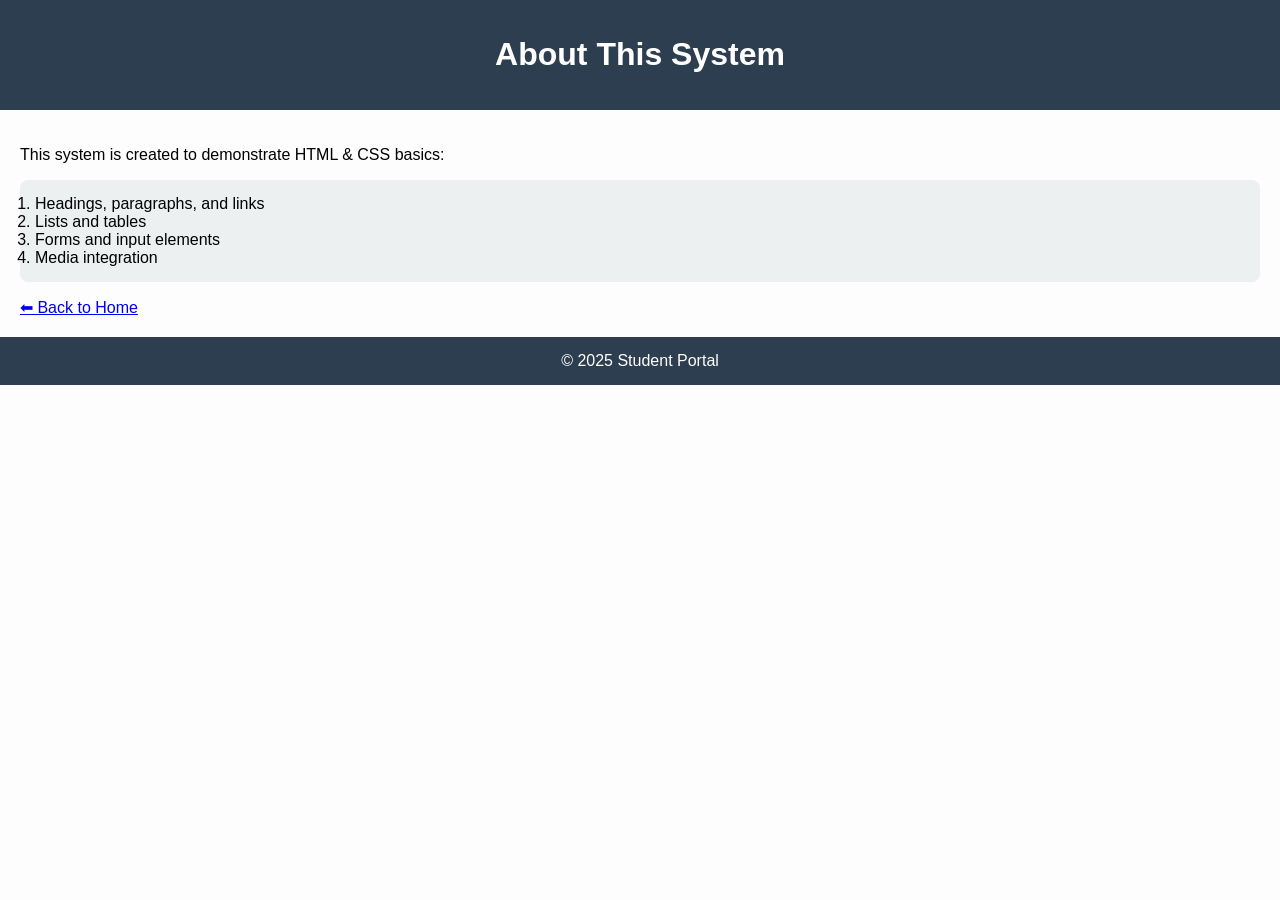
==== about.html @ 748e9fed "Commiting my first project" ====
<!DOCTYPE html>
<html lang="en">

<head>
    <meta charset="UTF-8">
    <title>About</title>
    <style>
        body {
            font-family: Arial, sans-serif;
            margin: 0;
            background: #fdfdfd;
        }

        header,
        footer {
            background: #2c3e50;
            color: white;
            text-align: center;
            padding: 15px;
        }

        main {
            padding: 20px;
        }

        ol {
            background: #ecf0f1;
            padding: 15px;
            border-radius: 8px;
        }
    </style>
</head>

<body>
    <header>
        <h1>About This System</h1>
    </header>
    <main>
        <p>This system is created to demonstrate HTML & CSS basics:</p>
        <ol>
            <li>Headings, paragraphs, and links</li>
            <li>Lists and tables</li>
            <li>Forms and input elements</li>
            <li>Media integration</li>
        </ol>
        <a href="index.html">⬅ Back to Home</a>
    </main>
    <footer>&copy; 2025 Student Portal</footer>
</body>

</html>
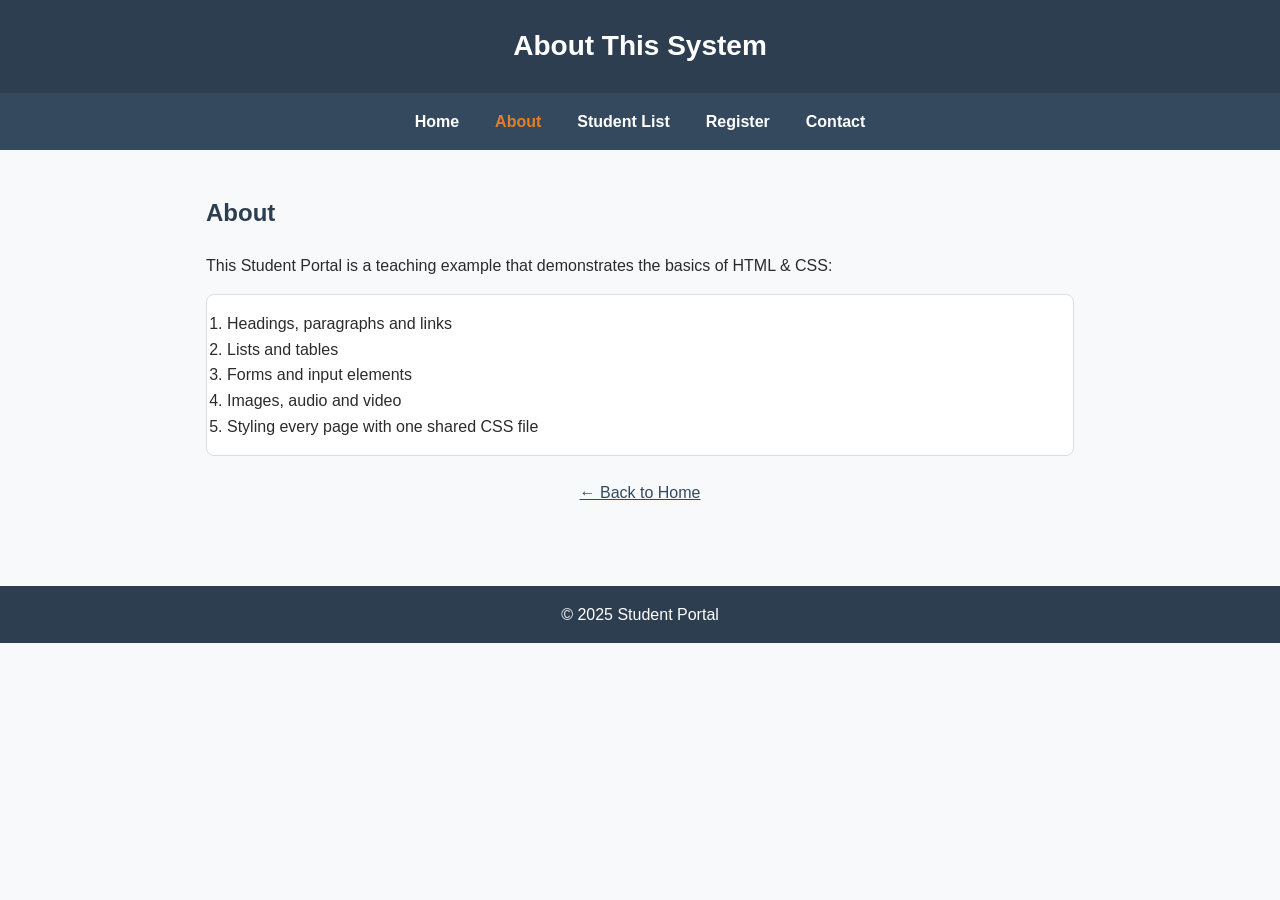
==== commit 1975a3b3: "improvise the website" ====
--- a/about.html
+++ b/about.html
@@ -1,51 +1,44 @@
 <!DOCTYPE html>
+<!-- about.html — describes what the project teaches -->
 <html lang="en">
 
 <head>
     <meta charset="UTF-8">
-    <title>About</title>
-    <style>
-        body {
-            font-family: Arial, sans-serif;
-            margin: 0;
-            background: #fdfdfd;
-        }
-
-        header,
-        footer {
-            background: #2c3e50;
-            color: white;
-            text-align: center;
-            padding: 15px;
-        }
-
-        main {
-            padding: 20px;
-        }
-
-        ol {
-            background: #ecf0f1;
-            padding: 15px;
-            border-radius: 8px;
-        }
-    </style>
+    <meta name="viewport" content="width=device-width, initial-scale=1.0">
+    <title>About · Student Portal</title>
+    <link rel="stylesheet" href="css/style.css">
 </head>
 
 <body>
     <header>
         <h1>About This System</h1>
     </header>
-    <main>
-        <p>This system is created to demonstrate HTML & CSS basics:</p>
-        <ol>
-            <li>Headings, paragraphs, and links</li>
+
+    <nav>
+        <a href="index.html">Home</a>
+        <a href="about.html" class="active">About</a>
+        <a href="students.html">Student List</a>
+        <a href="register/register.html">Register</a>
+        <a href="contact.html">Contact</a>
+    </nav>
+
+    <main class="container">
+        <h2>About</h2>
+        <p>This Student Portal is a teaching example that demonstrates the basics of HTML &amp; CSS:</p>
+
+        <!-- An ordered (numbered) list, styled as a card -->
+        <ol class="card">
+            <li>Headings, paragraphs and links</li>
             <li>Lists and tables</li>
             <li>Forms and input elements</li>
-            <li>Media integration</li>
+            <li>Images, audio and video</li>
+            <li>Styling every page with one shared CSS file</li>
         </ol>
-        <a href="index.html">⬅ Back to Home</a>
+
+        <a class="back-link" href="index.html">&larr; Back to Home</a>
     </main>
+
     <footer>&copy; 2025 Student Portal</footer>
 </body>
 
-</html>+</html>
--- a/css/style.css
+++ b/css/style.css
@@ -0,0 +1,159 @@
+/* ==============================================================
+   Student Portal — shared stylesheet
+   --------------------------------------------------------------
+   ONE file styles EVERY page. Change a colour or size here once
+   and all pages update together.
+
+   Each page loads it in the <head> with:
+       <link rel="stylesheet" href="css/style.css">
+   (pages inside a folder use "../css/style.css")
+   ============================================================== */
+
+/* --- 1. Colour palette (CSS variables) -----------------------
+   Define a colour once, then reuse it with  var(--name)         */
+:root {
+  --navy:       #2c3e50;   /* header, footer, buttons   */
+  --navy-dark:  #34495e;   /* nav bar and hovers        */
+  --page-bg:    #f7f9fb;   /* page background           */
+  --card-bg:    #ffffff;   /* boxes, tables, forms      */
+  --border:     #d9dee3;   /* borders and lines         */
+  --text:       #2b2b2b;   /* body text                 */
+  --accent:     #e67e22;   /* highlight / current page  */
+}
+
+/* --- 2. Base -------------------------------------------------
+   box-sizing makes an element's width include its padding and
+   border, which makes sizing much easier to predict.            */
+* { box-sizing: border-box; }
+
+body {
+  font-family: Arial, Helvetica, sans-serif;
+  margin: 0;
+  background: var(--page-bg);
+  color: var(--text);
+  line-height: 1.6;
+}
+
+/* --- 3. Header (the banner at the top) ----------------------- */
+header {
+  background: var(--navy);
+  color: #ffffff;
+  text-align: center;
+  padding: 24px 16px;
+}
+header h1 { margin: 0; font-size: 28px; }
+header p  { margin: 6px 0 0; opacity: 0.85; }
+
+/* --- 4. Navigation bar --------------------------------------- */
+nav {
+  background: var(--navy-dark);
+  display: flex;            /* lay the links out in a row        */
+  flex-wrap: wrap;          /* wrap onto a new line on phones     */
+  justify-content: center;
+  gap: 8px 24px;
+  padding: 12px;
+}
+nav a {
+  color: #ffffff;
+  text-decoration: none;
+  font-weight: bold;
+  padding: 4px 6px;
+}
+nav a:hover { text-decoration: underline; }
+nav a.active { color: var(--accent); }   /* the page you're on */
+
+/* --- 5. Main content ----------------------------------------- */
+main { padding: 24px 16px; }
+
+/* centre the content and stop it getting too wide on big screens */
+.container { max-width: 900px; margin: 0 auto; }
+
+h2 { color: var(--navy); }
+main a { color: var(--navy-dark); }
+
+/* a reusable box */
+.card {
+  background: var(--card-bg);
+  border: 1px solid var(--border);
+  border-radius: 8px;
+  padding: 16px 20px;
+}
+
+/* the "Back to Home" link, centred */
+.back-link { display: block; text-align: center; margin: 24px 0; }
+
+/* --- 6. Tables (Student List) -------------------------------- */
+table {
+  width: 100%;
+  border-collapse: collapse;   /* merge the double borders into one */
+  margin: 16px 0;
+  background: var(--card-bg);
+}
+th, td {
+  border: 1px solid var(--border);
+  padding: 10px 12px;
+  text-align: left;
+}
+th { background: var(--navy-dark); color: #ffffff; }
+tr:nth-child(even) td { background: #f2f5f8; }   /* stripe every 2nd row */
+
+/* --- 7. Forms (Register / Contact) --------------------------- */
+form {
+  background: var(--card-bg);
+  border: 1px solid var(--border);
+  border-radius: 8px;
+  padding: 20px;
+  max-width: 460px;
+  margin: 20px auto;
+}
+label { display: block; font-weight: bold; margin: 12px 0 4px; }
+input, select, textarea {
+  width: 100%;
+  padding: 9px;
+  border: 1px solid var(--border);
+  border-radius: 4px;
+  font-size: 15px;
+}
+textarea { resize: vertical; }
+
+/* put radio buttons / checkboxes side by side */
+.inline-options { display: flex; flex-wrap: wrap; gap: 16px; margin: 6px 0 4px; }
+.inline-options label { font-weight: normal; margin: 0; }
+.inline-options input { width: auto; margin-right: 6px; }
+
+/* buttons */
+button,
+input[type="submit"],
+input[type="reset"] {
+  width: auto;
+  background: var(--navy);
+  color: #ffffff;
+  border: none;
+  padding: 10px 18px;
+  border-radius: 4px;
+  cursor: pointer;
+  font-size: 15px;
+  margin-top: 12px;
+}
+button:hover,
+input[type="submit"]:hover,
+input[type="reset"]:hover { background: var(--navy-dark); }
+input[type="reset"] { background: #7f8c8d; }   /* grey "clear" button */
+
+/* --- 8. Footer ----------------------------------------------- */
+footer {
+  background: var(--navy);
+  color: #ffffff;
+  text-align: center;
+  padding: 16px;
+  margin-top: 32px;
+}
+
+/* --- 9. Small screens (responsive) --------------------------
+   These rules only apply when the screen is 600px wide or less. */
+@media (max-width: 600px) {
+  header h1 { font-size: 22px; }
+  nav { gap: 6px 14px; }
+  main { padding: 16px 12px; }
+  form { max-width: 100%; }
+}
